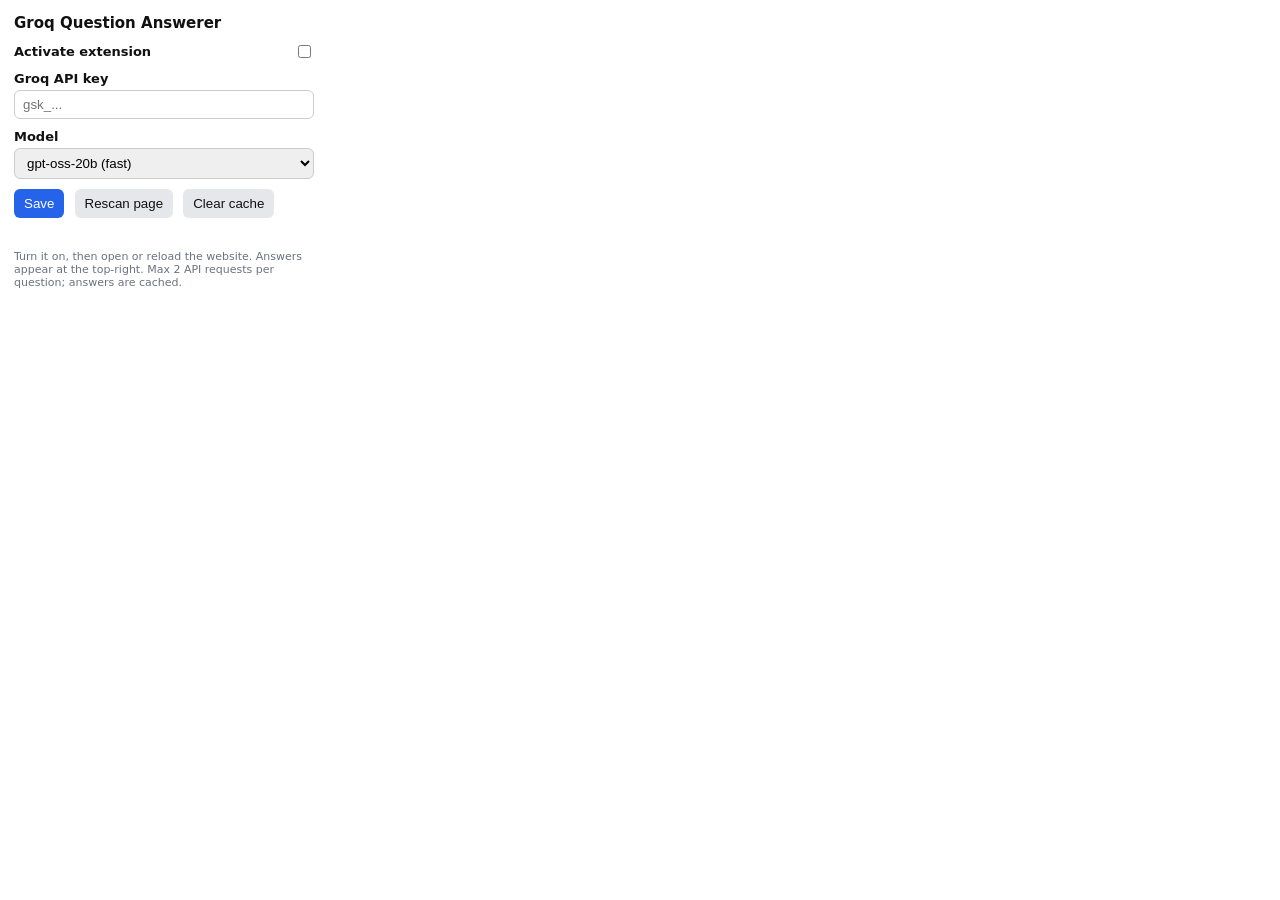
==== qa-extension/popup.html @ 2d157809 "separet in to a folder" ====
<!doctype html>
<html>
<head>
<meta charset="utf-8">
<style>
  body{width:300px;margin:0;padding:14px;font:13px system-ui,sans-serif;color:#111}
  h1{font-size:15px;margin:0 0 10px}
  label{display:block;margin:10px 0 4px;font-weight:600}
  input[type=password],input[type=text],select{width:100%;box-sizing:border-box;padding:6px 8px;border:1px solid #ccc;border-radius:6px}
  .row{display:flex;align-items:center;justify-content:space-between;margin-bottom:6px}
  button{padding:7px 10px;border:0;border-radius:6px;background:#2563eb;color:#fff;cursor:pointer;margin-top:10px}
  button.sec{background:#e5e7eb;color:#111;margin-left:6px}
  #status{margin-top:8px;color:#16a34a;min-height:16px}
  .hint{color:#6b7280;font-size:11px;margin-top:8px}
</style>
</head>
<body>
  <h1>Groq Question Answerer</h1>
  <div class="row">
    <strong>Activate extension</strong>
    <input type="checkbox" id="enabled">
  </div>
  <label for="apiKey">Groq API key</label>
  <input type="password" id="apiKey" placeholder="gsk_...">
  <label for="model">Model</label>
  <select id="model">
    <option value="openai/gpt-oss-20b">gpt-oss-20b (fast)</option>
    <option value="openai/gpt-oss-120b">gpt-oss-120b (smarter)</option>
  </select>
  <div>
    <button id="save">Save</button>
    <button id="rescan" class="sec">Rescan page</button>
    <button id="clearCache" class="sec">Clear cache</button>
  </div>
  <div id="status"></div>
  <div class="hint">Turn it on, then open or reload the website. Answers appear at the top-right. Max 2 API requests per question; answers are cached.</div>
  <script src="popup.js"></script>
</body>
</html>
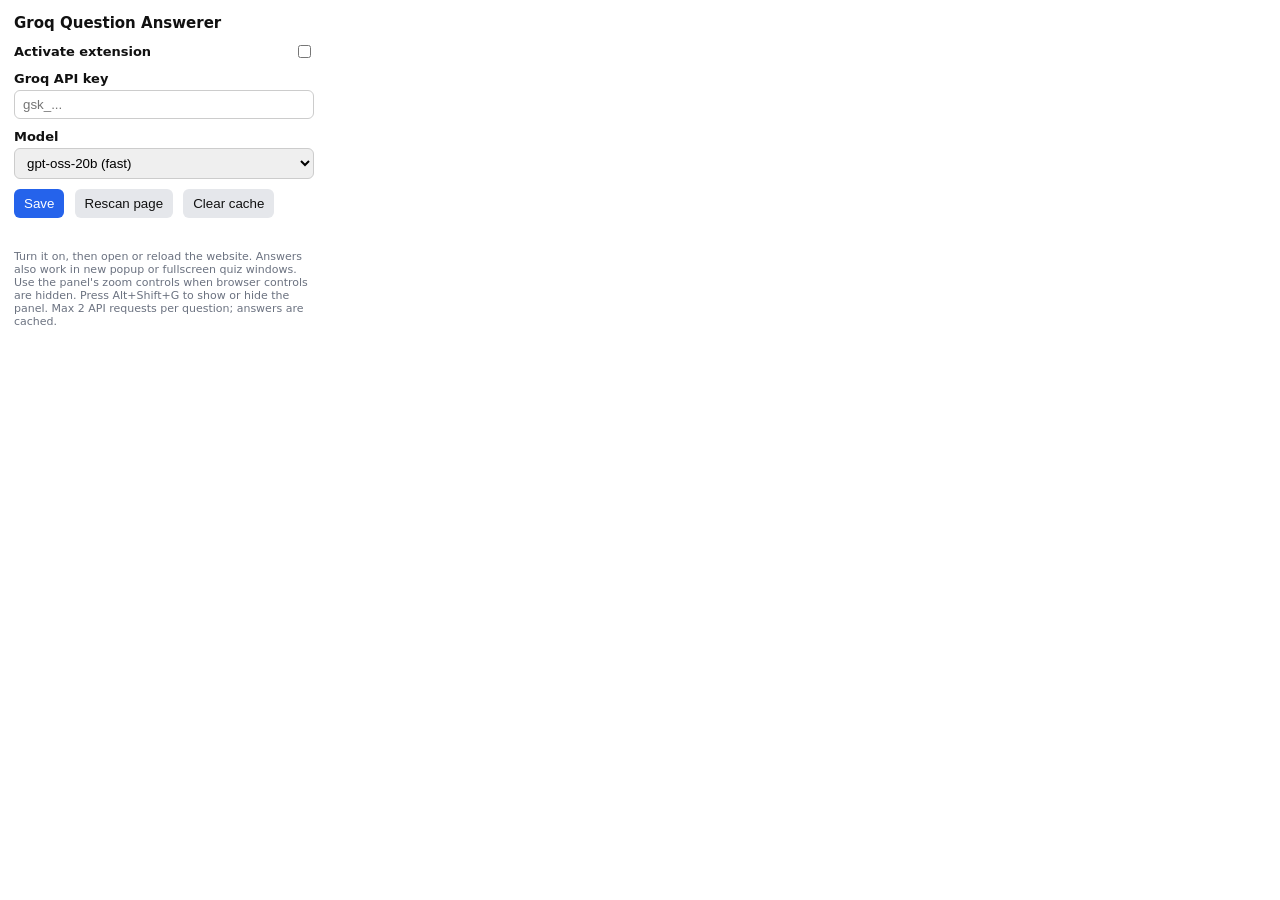
==== commit 1172b63e: "Support popup and fullscreen quiz windows Co-authored-by: arena-agent <297053741+arena-agent@users.n" ====
--- a/qa-extension/popup.html
+++ b/qa-extension/popup.html
@@ -33,7 +33,7 @@
     <button id="clearCache" class="sec">Clear cache</button>
   </div>
   <div id="status"></div>
-  <div class="hint">Turn it on, then open or reload the website. Answers appear at the top-right. Max 2 API requests per question; answers are cached.</div>
+  <div class="hint">Turn it on, then open or reload the website. Answers also work in new popup or fullscreen quiz windows. Use the panel's zoom controls when browser controls are hidden. Press Alt+Shift+G to show or hide the panel. Max 2 API requests per question; answers are cached.</div>
   <script src="popup.js"></script>
 </body>
 </html>
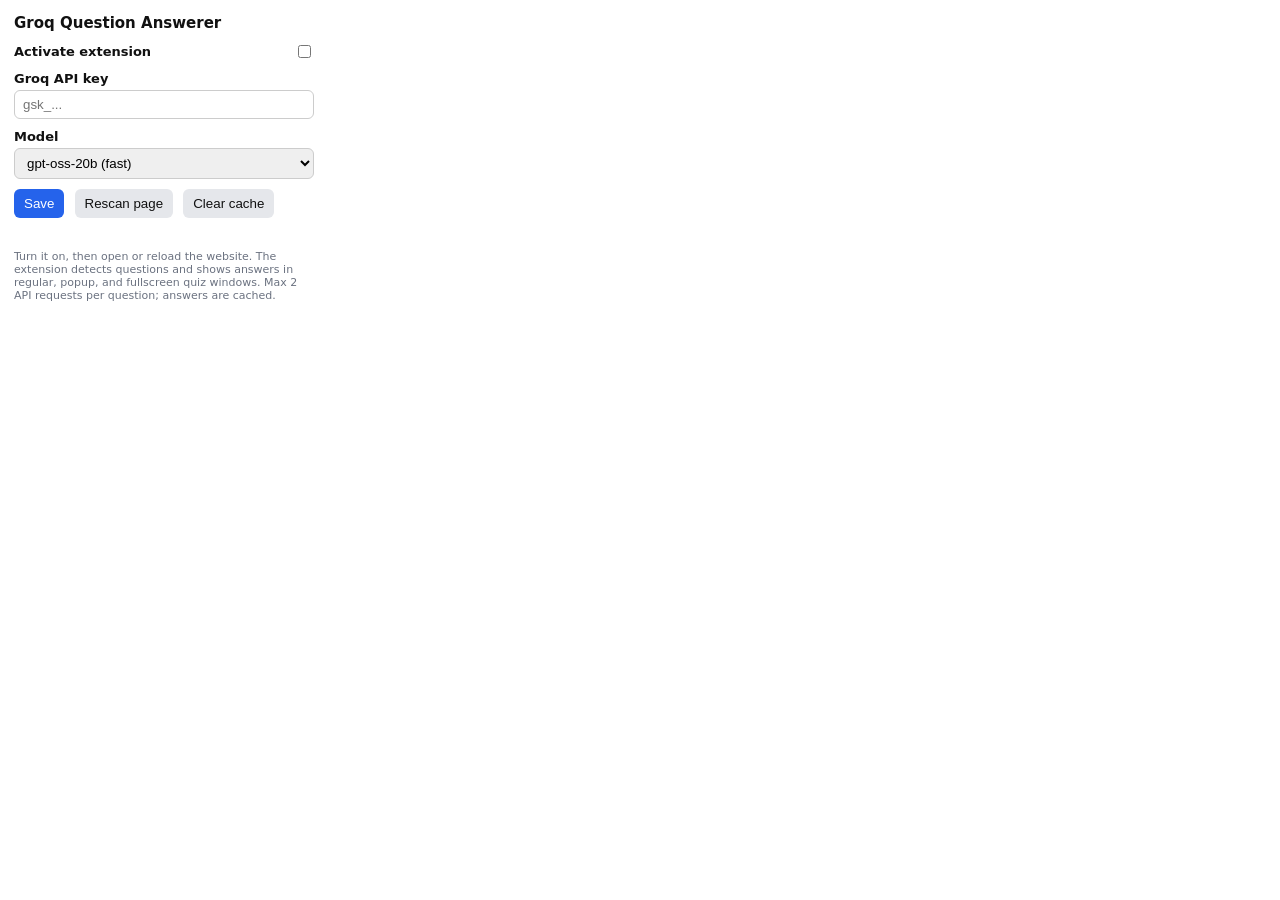
==== commit b1fbbb64: "Remove page zoom controls from answer panel Co-authored-by: arena-agent <297053741+arena-agent@users" ====
--- a/qa-extension/popup.html
+++ b/qa-extension/popup.html
@@ -33,7 +33,7 @@
     <button id="clearCache" class="sec">Clear cache</button>
   </div>
   <div id="status"></div>
-  <div class="hint">Turn it on, then open or reload the website. Answers also work in new popup or fullscreen quiz windows. Use the panel's zoom controls when browser controls are hidden. Press Alt+Shift+G to show or hide the panel. Max 2 API requests per question; answers are cached.</div>
+  <div class="hint">Turn it on, then open or reload the website. The extension detects questions and shows answers in regular, popup, and fullscreen quiz windows. Max 2 API requests per question; answers are cached.</div>
   <script src="popup.js"></script>
 </body>
 </html>
